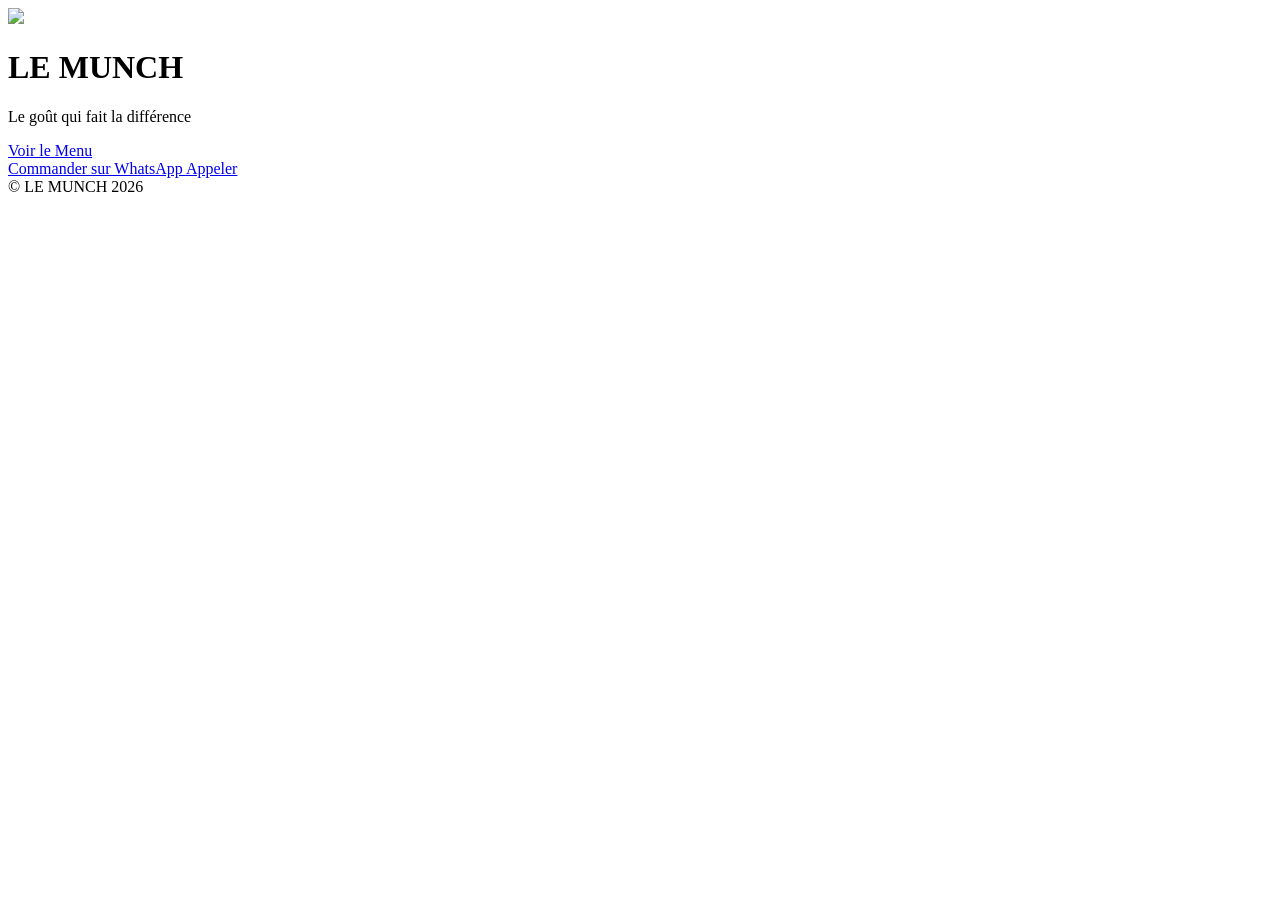
==== index.html @ 1badff11 "Add files via upload" ====
<!DOCTYPE html>
<html lang="fr">
<head>
    <meta charset="UTF-8">
    <meta name="viewport" content="width=device-width, initial-scale=1.0">
    <title>LE MUNCH</title>

    <link rel="stylesheet" href="css/style.css">

    <link rel="preconnect" href="https://fonts.googleapis.com">
    <link href="https://fonts.googleapis.com/css2?family=Poppins:wght@300;400;600;700&display=swap" rel="stylesheet">
</head>

<body>

<header>

    <img src="images/cover.jpg" class="cover">

    <div class="overlay">

        <h1>LE MUNCH</h1>

        <p>Le goût qui fait la différence</p>

        <a href="menu.html" class="btn">
            Voir le Menu
        </a>

    </div>

</header>


<div class="contact">

<a href="https://wa.me/221775376408" class="whatsapp">
Commander sur WhatsApp
</a>

<a href="tel:+221775376408" class="phone">
Appeler
</a>

</div>


<footer>

© LE MUNCH 2026

</footer>

<script src="js/script.js"></script>

</body>
</html>
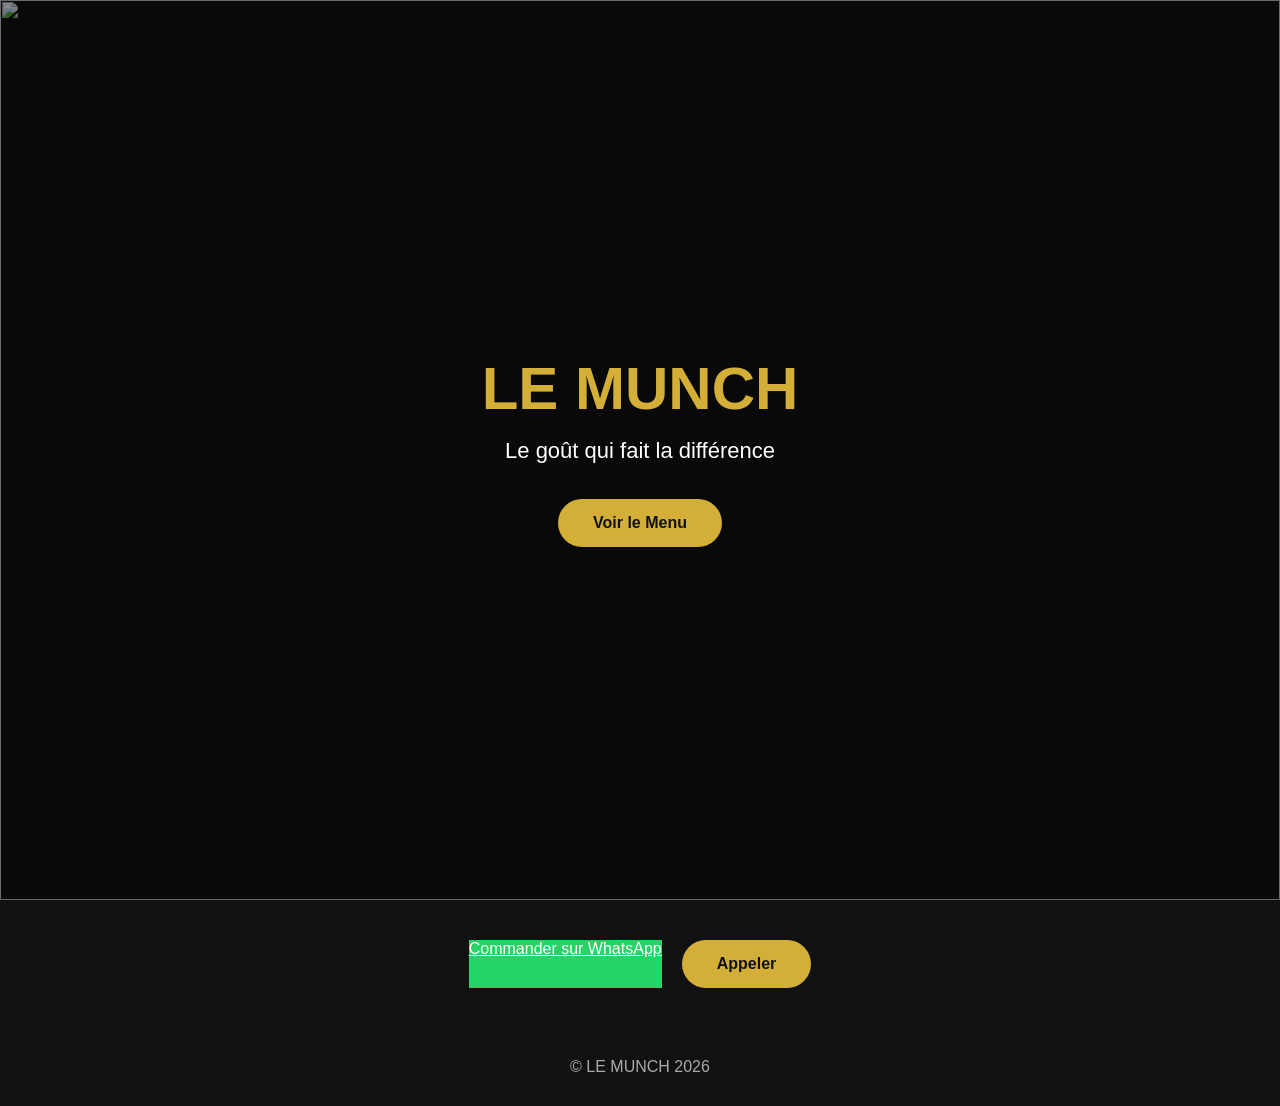
==== commit fe73fce3: "Update index.html" ====
--- a/index.html
+++ b/index.html
@@ -5,7 +5,7 @@
     <meta name="viewport" content="width=device-width, initial-scale=1.0">
     <title>LE MUNCH</title>
 
-    <link rel="stylesheet" href="css/style.css">
+    <link rel="stylesheet" href="/style.css">
 
     <link rel="preconnect" href="https://fonts.googleapis.com">
     <link href="https://fonts.googleapis.com/css2?family=Poppins:wght@300;400;600;700&display=swap" rel="stylesheet">
@@ -15,7 +15,7 @@
 
 <header>
 
-    <img src="images/cover.jpg" class="cover">
+    <img src="cover.jpg" class="cover">
 
     <div class="overlay">
 
@@ -51,7 +51,7 @@
 
 </footer>
 
-<script src="js/script.js"></script>
+<script src="script.js"></script>
 
 </body>
-</html>+</html>
--- a/style.css
+++ b/style.css
@@ -0,0 +1,152 @@
+*{
+    margin:0;
+    padding:0;
+    box-sizing:border-box;
+}
+
+body{
+    font-family:'Poppins',sans-serif;
+    background:#111;
+    color:#fff;
+}
+
+header{
+    position:relative;
+    width:100%;
+    height:100vh;
+    overflow:hidden;
+}
+
+.cover{
+    width:100%;
+    height:100%;
+    object-fit:cover;
+}
+
+.overlay{
+    position:absolute;
+    inset:0;
+    background:rgba(0,0,0,.45);
+    display:flex;
+    flex-direction:column;
+    justify-content:center;
+    align-items:center;
+    text-align:center;
+    padding:20px;
+}
+
+.overlay h1{
+    font-size:60px;
+    color:#d4af37;
+    margin-bottom:15px;
+}
+
+.overlay p{
+    font-size:22px;
+    margin-bottom:35px;
+}
+
+.btn{
+    display:inline-block;
+    padding:15px 35px;
+    border-radius:40px;
+    background:#d4af37;
+    color:#111;
+    text-decoration:none;
+    font-weight:bold;
+    transition:.3s;
+}
+
+.btn:hover{
+    transform:scale(1.05);
+}
+
+.menu-header{
+    text-align:center;
+    padding:30px;
+}
+
+.menu-header h1{
+    color:#d4af37;
+    font-size:42px;
+}
+
+.menu-header p{
+    color:#ddd;
+    margin-top:10px;
+}
+
+.menu-page{
+    width:100%;
+    max-width:900px;
+    margin:40px auto;
+}
+
+.menu-page img{
+    width:100%;
+    border-radius:15px;
+    box-shadow:0 10px 35px rgba(0,0,0,.4);
+}
+
+.buttons{
+    display:flex;
+    justify-content:center;
+    gap:20px;
+    flex-wrap:wrap;
+    margin:50px 0;
+}
+
+.whatsapp{
+    background:#25D366;
+    color:white;
+}
+
+.contact{
+    display:flex;
+    justify-content:center;
+    gap:20px;
+    padding:40px;
+    flex-wrap:wrap;
+}
+
+.phone{
+    background:#d4af37;
+    color:#111;
+    padding:15px 35px;
+    border-radius:40px;
+    text-decoration:none;
+    font-weight:bold;
+}
+
+footer{
+    text-align:center;
+    padding:30px;
+    color:#aaa;
+}
+
+@media(max-width:768px){
+
+.overlay h1{
+font-size:42px;
+}
+
+.overlay p{
+font-size:18px;
+}
+
+.btn{
+width:90%;
+text-align:center;
+}
+
+.buttons{
+flex-direction:column;
+align-items:center;
+}
+
+.contact{
+flex-direction:column;
+align-items:center;
+}
+
+}
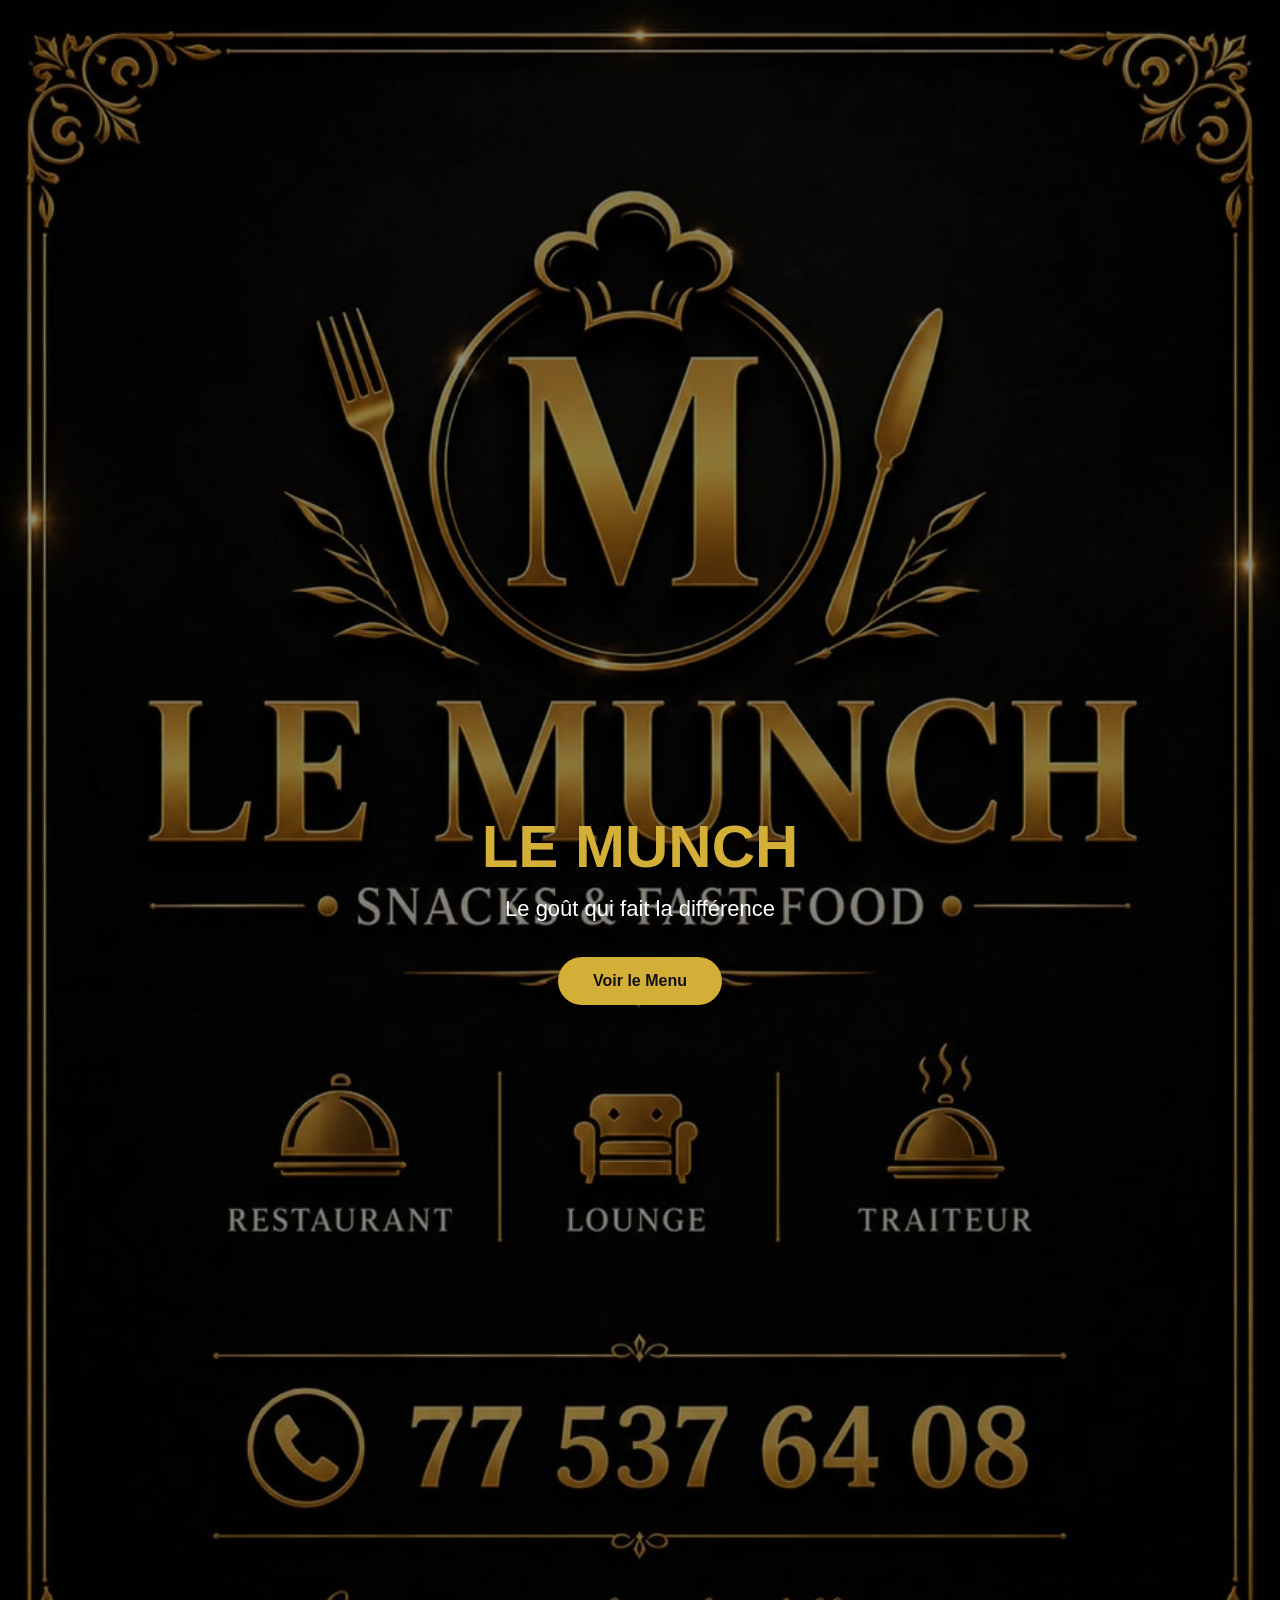
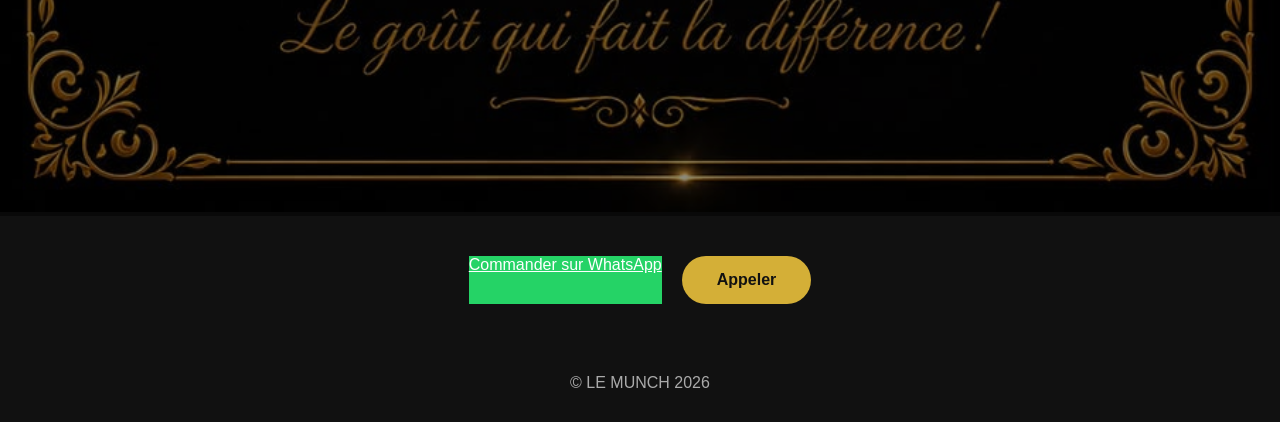
==== commit 5c2342fa: "Update index.html" ====
--- a/index.html
+++ b/index.html
@@ -38,7 +38,7 @@
 Commander sur WhatsApp
 </a>
 
-<a href="tel:+221775376408" class="phone">
+<a href="tel:+221774082272" class="phone">
 Appeler
 </a>
 
--- a/style.css
+++ b/style.css
@@ -13,8 +13,8 @@
 header{
     position:relative;
     width:100%;
-    height:100vh;
-    overflow:hidden;
+    height:auto;
+    overflow:visible;
 }
 
 .cover{
@@ -79,7 +79,7 @@
 .menu-page{
     width:100%;
     max-width:900px;
-    margin:40px auto;
+    margin:0 auto 20px;
 }
 
 .menu-page img{
@@ -148,5 +148,32 @@
 flex-direction:column;
 align-items:center;
 }
+.menu-header h1 {
+    margin: 10px 0;
+    padding: 10px 0;
+}
+.menu-header{
+    padding-top: 10px;
+    padding-bottom: 5px;
+    margin: 0;
+}
 
-}+.menu-header h1{
+    margin: 0;
+}
+
+.menu-header p{
+    margin: 5px 0 10px 0;
+}
+
+.menu-page{
+    margin-top: 0;
+}
+.menu-header{
+    padding:10px 0 0;
+    margin:0;
+}
+
+.menu-header h1{
+    margin:0;
+}
